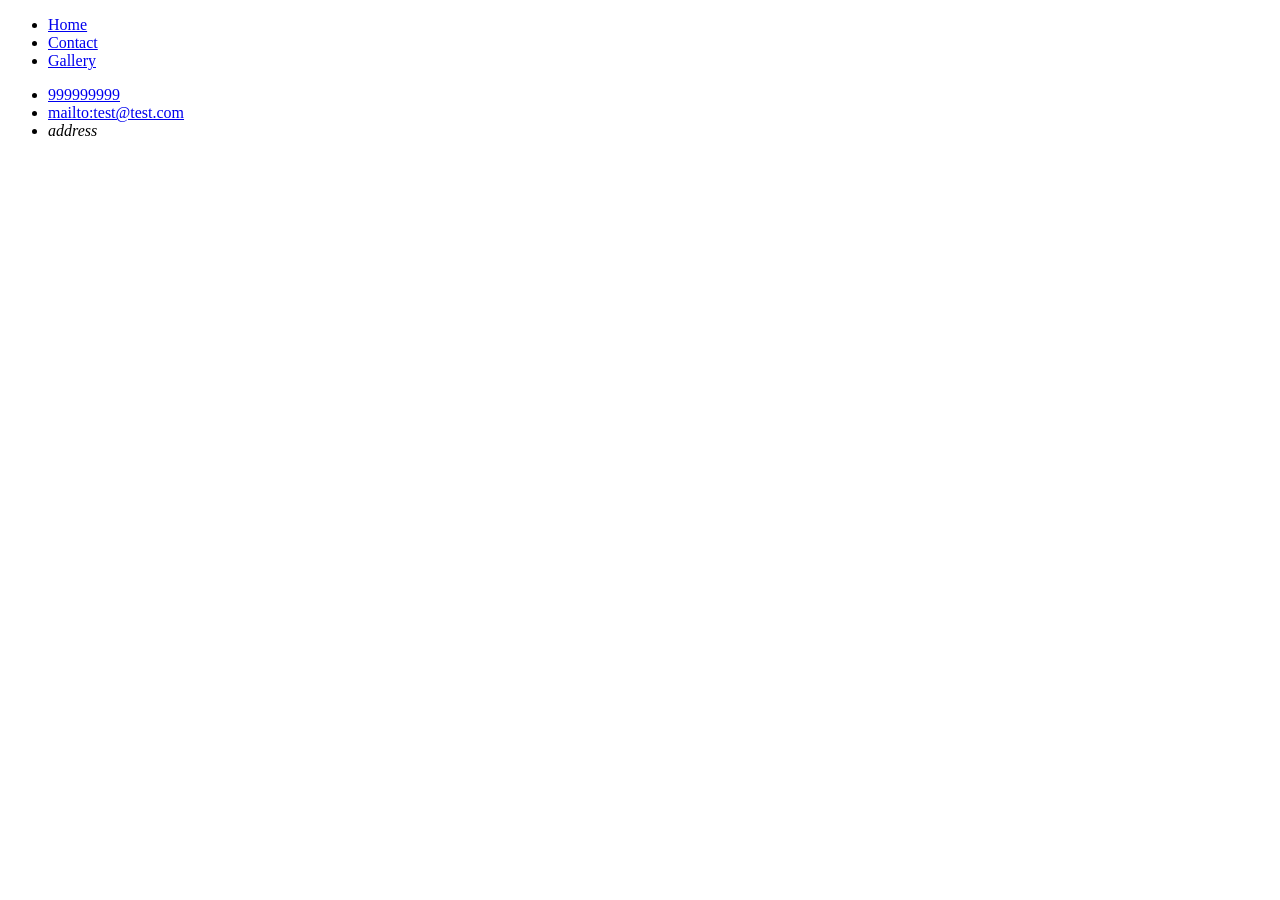
==== markup/pages/contact.html @ d4dcfb81 "add new branch and add markup" ====
<!DOCTYPE html>
<html lang="en">

<head>
    <meta charset="UTF-8">
    <meta name="viewport" content="width=device-width, initial-scale=1.0">
    <title>Title</title>
</head>
<body>
    <header>
        <ul>
            <li><a href="index.html">Home</a></li>
            <li><a href="contact.html">Contact</a></li>
            <li><a href="gallery.html">Gallery</a></li>
        </ul>
    </header>
    <main>
        <section>
            <div class="container">
                <ul>
                    <li><a href="tel:999999999">999999999</a></li>
                    <li><a href="mailto:test@test.com">mailto:test@test.com</a></li>
                    <li><address>address</address></li>
                </ul>
            </div>
        </section>
    </main>
</body>
</html>
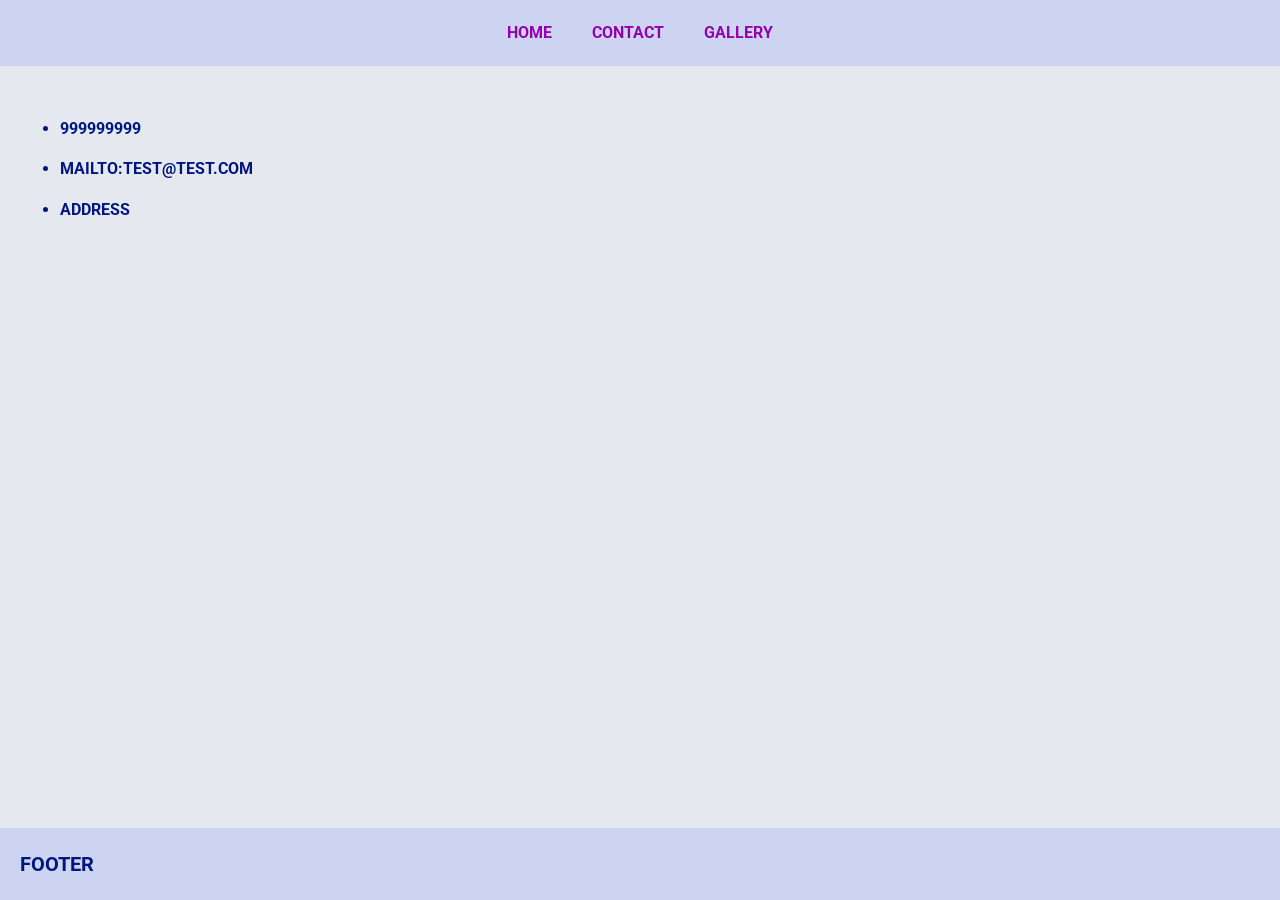
==== commit a55ec6f0: "add styles" ====
--- a/markup/pages/contact.html
+++ b/markup/pages/contact.html
@@ -5,25 +5,39 @@
     <meta charset="UTF-8">
     <meta name="viewport" content="width=device-width, initial-scale=1.0">
     <title>Title</title>
+    <link rel="preconnect" href="https://fonts.googleapis.com">
+    <link rel="preconnect" href="https://fonts.gstatic.com" crossorigin>
+    <link href="https://fonts.googleapis.com/css2?family=Roboto:ital,wght@0,100..900;1,100..900&display=swap"
+        rel="stylesheet">
+    <link rel="stylesheet" href="../styles/styles.css">
 </head>
 <body>
-    <header>
-        <ul>
-            <li><a href="index.html">Home</a></li>
-            <li><a href="contact.html">Contact</a></li>
-            <li><a href="gallery.html">Gallery</a></li>
-        </ul>
-    </header>
-    <main>
-        <section>
+    <div class="wrapper">
+        <header class="header">
             <div class="container">
                 <ul>
-                    <li><a href="tel:999999999">999999999</a></li>
-                    <li><a href="mailto:test@test.com">mailto:test@test.com</a></li>
-                    <li><address>address</address></li>
+                    <li><a href="index.html">Home</a></li>
+                    <li><a href="contact.html">Contact</a></li>
+                    <li><a href="gallery.html">Gallery</a></li>
                 </ul>
             </div>
-        </section>
-    </main>
+        </header>
+        <main id="main">
+            <section class="section">
+                <div class="container">
+                    <ul class="contact-list">
+                        <li><a href="tel:999999999">999999999</a></li>
+                        <li><a href="mailto:test@test.com">mailto:test@test.com</a></li>
+                        <li><address>address</address></li>
+                    </ul>
+                </div>
+            </section>
+        </main>
+        <footer class="footer">
+            <div class="container">
+                <p>Footer</p>
+            </div>
+        </footer>
+    </div>
 </body>
 </html>
--- a/markup/styles/styles.css
+++ b/markup/styles/styles.css
@@ -0,0 +1,190 @@
+body {
+    padding: 0;
+    margin: 0;
+    font: 16px/1.6 "Roboto", sans-serif;
+    color: #001780;
+    background-color: #e6e8ef;
+    box-sizing: border-box;
+}
+
+.wrapper {
+    display: flex;
+    flex-direction: column;
+    min-height: 100vh;
+    width: 100%;
+    position: relative;
+    overflow: clip;
+    z-index: 1;
+}
+
+#main {
+    flex: 1 0;
+}
+
+.container {
+    max-width: 1440px;
+    margin: 0 auto;
+    padding: 0 20px;
+}
+
+.section {
+    margin: 50px 0;
+}
+
+h1,
+h2,
+h3 {
+    text-align: center;
+    margin: 0 0 1em;
+    color: #0125cb;
+    font-weight: #0129e1;
+}
+
+h1 {
+    font-size: 45px;
+}
+
+h2 {
+    font-size: 35px;
+}
+
+h3 {
+    font-size: 25px;
+}
+
+address {
+    font-style: normal;
+}
+
+p {
+    margin: 0 0 16px;
+}
+
+.header {
+    padding: 20px 0;
+    color: #fff;
+    background-color: #ccd4f1;
+    position: sticky;
+    top: 0;
+}
+
+.footer {
+    padding: 20px 0;
+    background-color: #ccd4f1;
+    font-size: 20px;
+    font-weight: bold;
+    text-transform: uppercase;
+}
+
+.footer .container >*:last-child {
+    margin-bottom: 0;
+}
+
+.header ul {
+    list-style: none;
+    padding: 0;
+    margin: 0;
+    display: flex;
+    justify-content: center;
+    flex-wrap: wrap;
+    gap: 10px 40px;
+}
+
+.header a {
+    text-decoration-color: transparent;
+    font-weight: bold;
+    text-transform: uppercase;
+    color: #9500ac;
+    transition: all .3s ease-out;
+    text-underline-offset: 3px;
+    text-decoration-thickness: 2px;
+
+}
+
+.header a:hover{
+     text-decoration-color: inherit;
+     color: #6c007c;
+}
+
+.contact-list {
+    display: flex;
+    flex-direction: column;
+    font-weight: bold;
+    text-transform: uppercase;
+    gap: 15px;
+}
+
+.contact-list a {
+    color: inherit;
+    text-decoration-color: transparent;
+     transition: all .3s ease-out;
+      text-underline-offset: 3px;
+    text-decoration-thickness: 2px;
+}
+
+.contact-list a:hover {
+     text-decoration-color: inherit;
+}
+
+.contact-list li >*:last-child {
+     margin-bottom: 0;
+}
+
+.gallery {
+    display: flex;
+    flex-wrap: wrap;
+    gap: 20px;
+    max-width: 950px;
+    margin: 0 auto;
+}
+
+.gallery-item {
+    width: 100%;
+    aspect-ratio: 1/1;
+    overflow: hidden;
+    border-radius: 30px;
+    position: relative;
+}
+
+@media screen and (min-width: 480px) {
+    .gallery-item {
+        width: calc((100% - (20px * (2 - 1))) / 2);
+    }
+}
+
+@media screen and (min-width: 768px) {
+    .gallery-item {
+        width: calc((100% - (20px * (3 - 1))) / 3);
+    }
+}
+
+h1,
+.h1 {
+    font-size: 60px;
+}
+
+.gallery-item:hover:after {
+    border-width: 7px;
+}
+
+.gallery-item:hover img {
+    transform: scale(1.05);
+}
+
+.gallery-item:after {
+    position: absolute;
+    content: '';
+    inset: 0;
+    border-radius: inherit;
+    border: 12px solid #747ea1;
+    z-index: 1;
+    pointer-events: none;
+    transition: border .3s ease-out;
+}
+
+.gallery-item img {
+    width: 100%;
+    height: 100%;
+    object-fit: cover;
+    transition: transform .3s ease-out;
+}
